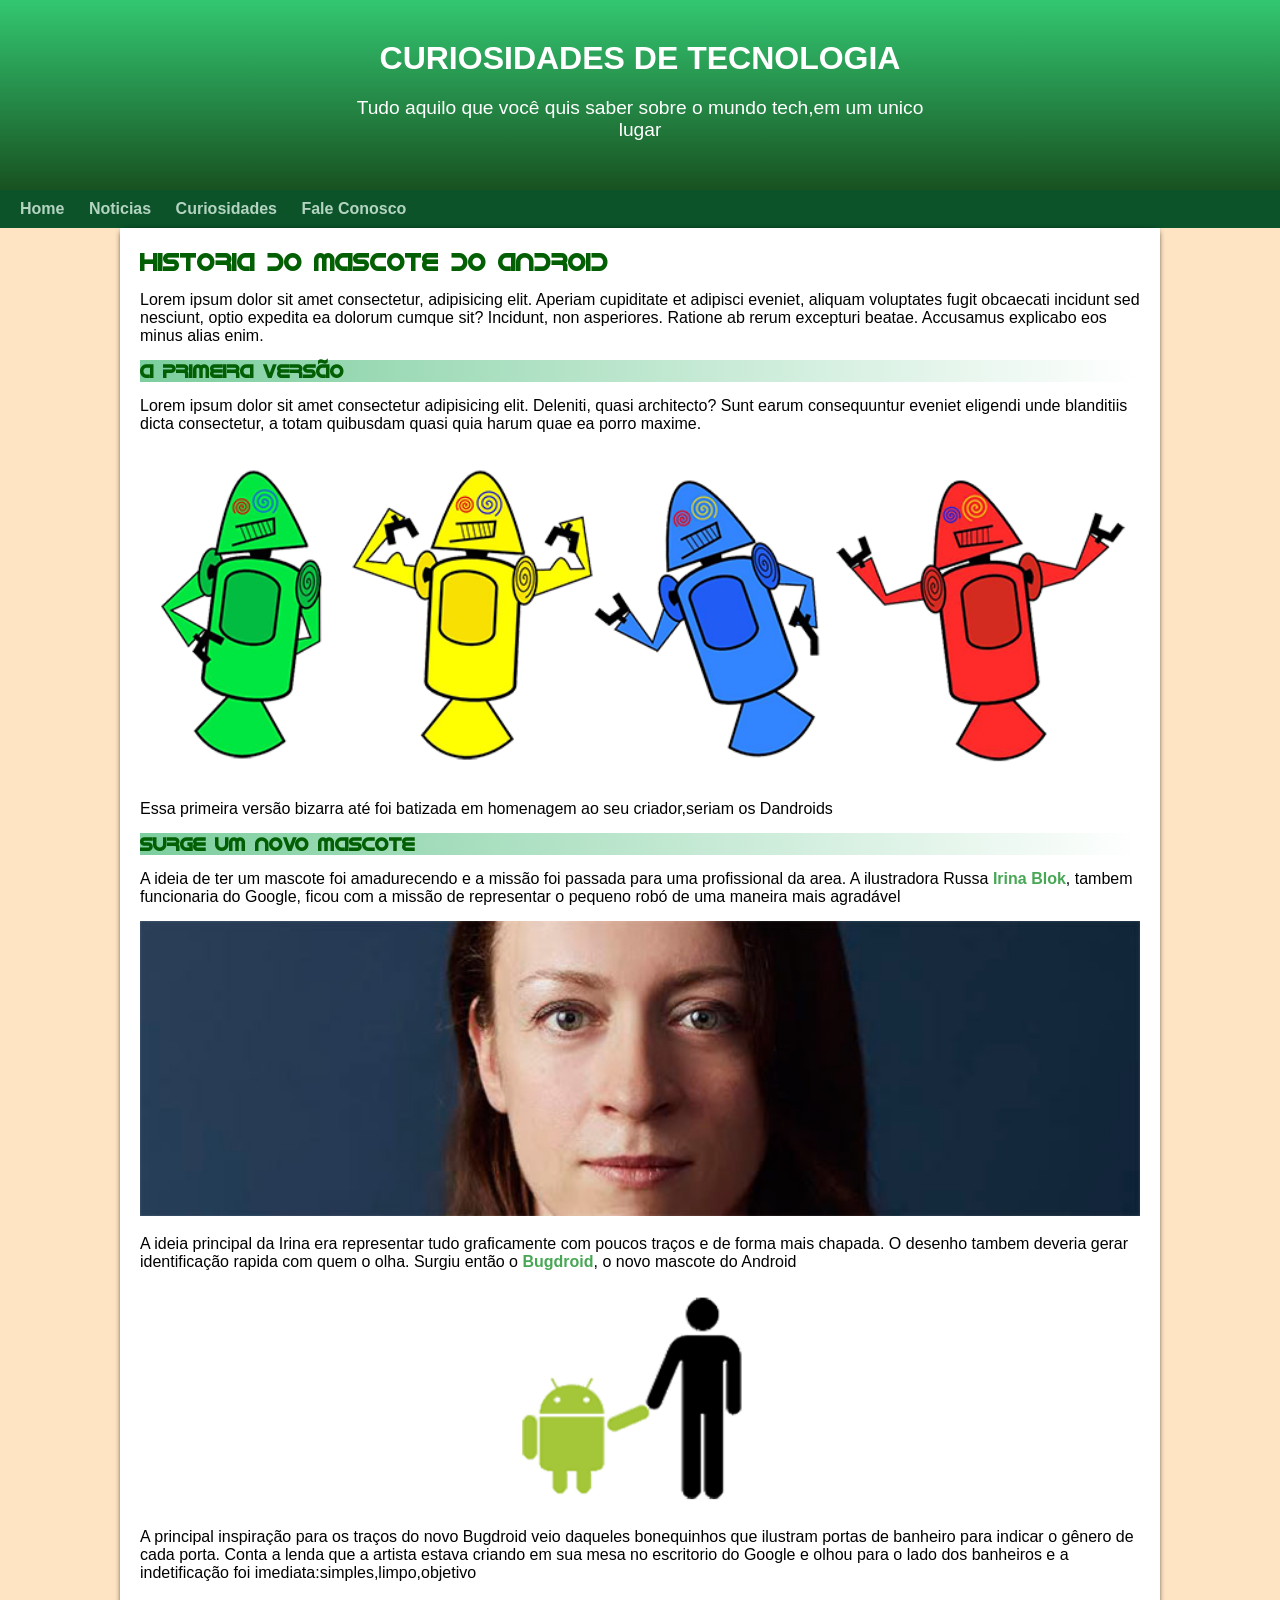
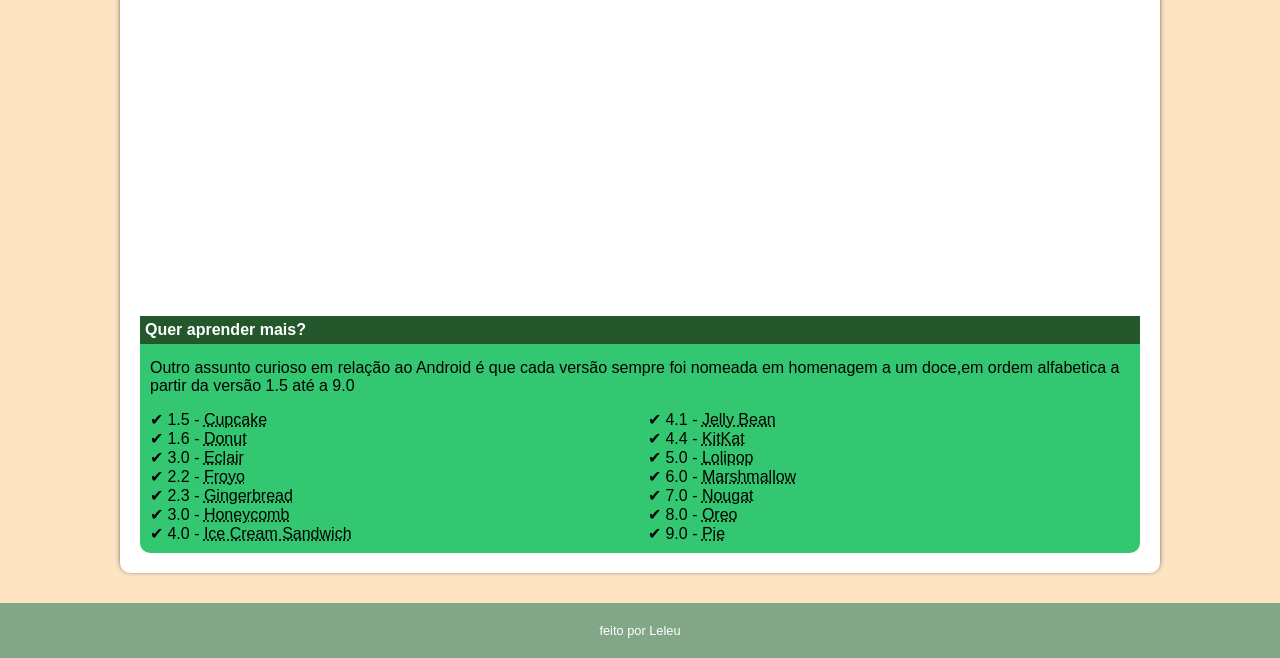
==== Exercicios/Desafio16/index.html @ eb23d0cc "alterei o nome" ====
<!DOCTYPE html>
<html lang="pt-br">
<head>
    <link rel="shortcut icon" href="imagens/favicon.ico" type="image/x-icon">
    <meta charset="UTF-8">
    <meta http-equiv="X-UA-Compatible" content="IE=edge">
    <meta name="viewport" content="width=device-width, initial-scale=1.0">
    <title>Exercicio 16</title>
    <style>
            @font-face {
                font-family: 'love';
                src: url('idroid.otf') format('opentype');
                
    
            }
            * {
                margin: 0px;
                padding: 0px;
            }

            .fontebizarra{
                font-family: 'love';
                color: rgb(3, 95, 3);
            }

        body {
            font-family: Arial, Helvetica, sans-serif;
            background-color: bisque;
        }

        header {
            background: linear-gradient(#33c771,#185221);
            min-height: 150px;
            box-shadow: black 30px 1px 1px;
            padding-top: 40px;
        }

        header > h1 {
            text-align: center;
            color: white;
            margin-bottom: 20px;
        }

        nav {
            padding: 10px;
            background-color: #0c5329;
            
        }

        header > p {
            text-align: center;
            color: white;
            padding-left: 10px;
            padding-right: 10px;
            max-width: 600px;
            margin: auto;
            font-size: 1.2em;
        }

        nav > a {
            color: #b4d4c2;
            text-decoration: none;
            font-weight: bold;  
            padding: 10px; 
            border-radius: 5px;
            transition-duration: 1s;
        }
        
        nav > a:hover {
            background-color: #33c771;
        }
        main{
            background-color: white;
            margin:auto;
            padding: 20px;
            margin-bottom: 30px;
            border-bottom-left-radius: 10px;
            border-bottom-right-radius: 10px;
            box-shadow:2px 0 6px -4px black, -2px 0 6px -4px black;
            min-width: 300px;
            max-width: 1000px;

            
        }
        main img {
            width: 100%;

        }
        main > p > a {
            color: #47a755;
            font-weight: bold;
            text-decoration: none;
        }
        main > h3 {
            background: linear-gradient(to right,#7cce9e,white); 
        }

        aside {
            background-color: #33c771;
            padding: 10px;
            border-radius: 10px;
        }
        aside > h4 {
            background-color: #24582c;
            padding: 5px;
            color: white;
            margin: -10px -10px 0px -10px;
        }

        aside > ul {
                list-style-position: inside;
                columns: 2;
                list-style-type: "\2714";
            }

        footer {
            background-color: #82a787;
            color: white;
            text-align: center;
            font-size: 0.8em;
            padding: 5px;
        }
        footer a {
            color: white;
            font-weight: bolder;
            text-decoration: none;
        }


.pequena {
    max-width: 350px;
    display: block;
    margin: auto;
}
p {
    margin: 15px 0px;
}
        

    </style>
</head>
<header>
    <h1>CURIOSIDADES DE TECNOLOGIA</h1>
    <p>Tudo aquilo que você quis saber sobre o mundo tech,em um unico lugar</p>
</header>
<nav>
    <a href="index.html">Home</a>
    <a href="">Noticias</a>
    <a href="">Curiosidades</a>
    <a href="">Fale Conosco</a>
</nav>
<main>
    <h2 class="fontebizarra">HISTORIA DO MASCOTE DO ANDROID</h1>
    <p>Lorem ipsum dolor sit amet consectetur, adipisicing elit. Aperiam cupiditate et adipisci eveniet, aliquam voluptates fugit obcaecati incidunt sed nesciunt, optio expedita ea dolorum cumque sit? Incidunt, non asperiores. Ratione ab rerum excepturi beatae. Accusamus explicabo eos minus alias enim.</p>

    <h3 class="fontebizarra">A PRIMEIRA VERSÃO</h2>
    <p>Lorem ipsum dolor sit amet consectetur adipisicing elit. Deleniti, quasi architecto? Sunt earum consequuntur eveniet eligendi unde blanditiis dicta consectetur, a totam quibusdam quasi quia harum quae ea porro maxime.</p>
    <picture>
        <source media="(max-width: 670px)" srcset="imagens/dan-droids-pq.png">
    <img src="imagens/dan-droids.png" alt="" class="imacen">
    </picture>
    
    <p>Essa primeira versão bizarra até foi batizada em homenagem ao seu criador,seriam os Dandroids</p>
    <h3 class="fontebizarra">SURGE UM NOVO MASCOTE</h3>
    <p>A ideia de ter um mascote foi amadurecendo e a missão foi passada para uma profissional da area. A ilustradora Russa <a href="">Irina Blok</a>, tambem funcionaria do Google, ficou com a missão de representar o pequeno robó de uma maneira mais agradável</p>
    <picture>
        <source media="(max-width: 670px)" srcset="imagens/irina-blok-pq.jpg">
    <img src="imagens/irina-blok.jpg" alt="">
    </picture>
    <p>A ideia principal da Irina era representar tudo graficamente com poucos traços e de forma mais chapada. O desenho tambem deveria gerar identificação rapida com quem o olha. Surgiu então o <a href="">Bugdroid</a>, o novo mascote do Android</p>
    <img src="imagens/bugdroid.png" alt="" class="pequena">
    <p>A principal inspiração para os traços do novo Bugdroid veio daqueles bonequinhos que ilustram portas de banheiro para indicar o gênero de cada porta. Conta a lenda que a artista estava criando em sua mesa no escritorio do Google e olhou para o lado dos banheiros e a indetificação foi imediata:simples,limpo,objetivo</p>
    
    <iframe width="560" height="315" src="https://www.youtube.com/embed/n5WND12zkeE" title="YouTube video player" frameborder="0" allow="accelerometer; autoplay; clipboard-write; encrypted-media; gyroscope; picture-in-picture; web-share" allowfullscreen></iframe>
    <aside><h4>Quer aprender mais?</h4>
    <p>Outro assunto curioso em relação ao Android é que cada versão sempre foi nomeada em homenagem a um doce,em ordem alfabetica a partir da versão 1.5 até a 9.0</p>
    <ul>
    
        <li>
            1.5 - <abbr title="Bolo de copo"> Cupcake</abbr>
        </li>

        <li>
            1.6 - <abbr title="Rosquinha"> Donut</abbr>
        </li>

        <li>
            3.0 - <abbr title="Bomba"> Eclair</abbr>
        </li>

        <li>
            2.2 - <abbr title="Iorgute Congelado"> Froyo</abbr>
        </li>

        <li>
            2.3 - <abbr title="Biscoito de gengibre"> Gingerbread</abbr>
        </li>

        <li>
            3.0 - <abbr title="Favo de mel"> Honeycomb</abbr>
        </li>

        <li>
            4.0 - <abbr title="Sanduiche de Sorvete"> Ice Cream Sandwich</abbr>
        </li>

        <li>
            4.1 - <abbr title="Jujuba"> Jelly Bean</abbr>
        </li>

        <li>
            4.4 - <abbr title="Kitkat"> KitKat</abbr>
        </li>

        <li>
            5.0 - <abbr title="Pirulito"> Lolipop</abbr>
        </li>

        <li>
            6.0 - <abbr title="Marshmallow"> Marshmallow</abbr>
        </li>

        <li>
            7.0 - <abbr title="Torrone"> Nougat</abbr>
        </li>

        <li>
            8.0 - <abbr title="Oreo"> Oreo</abbr>
        </li>

        <li>
            9.0 - <abbr title="Torta"> Pie</abbr>
        </li>

    </ul>
  </aside>

</main>
<footer>
    <p>feito por Leleu</p>

</footer>
<body>
    
</body>
</html>
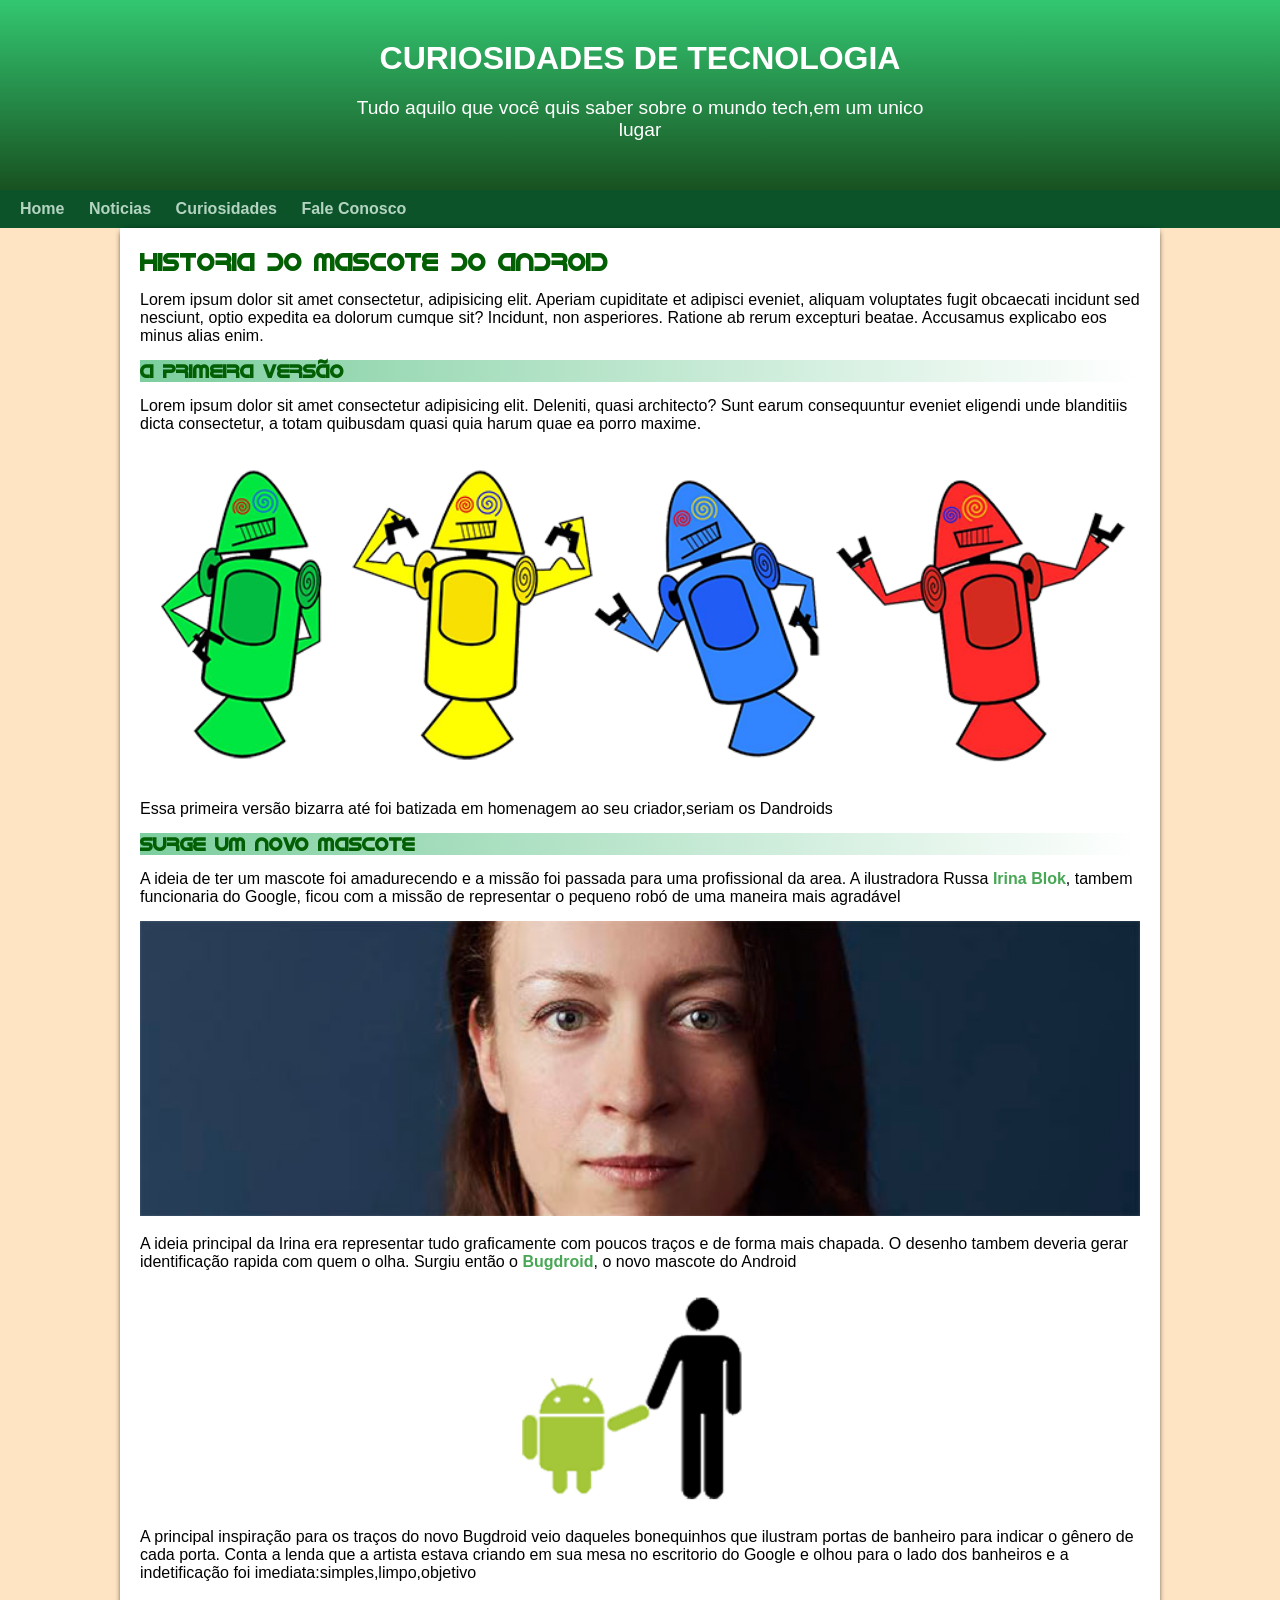
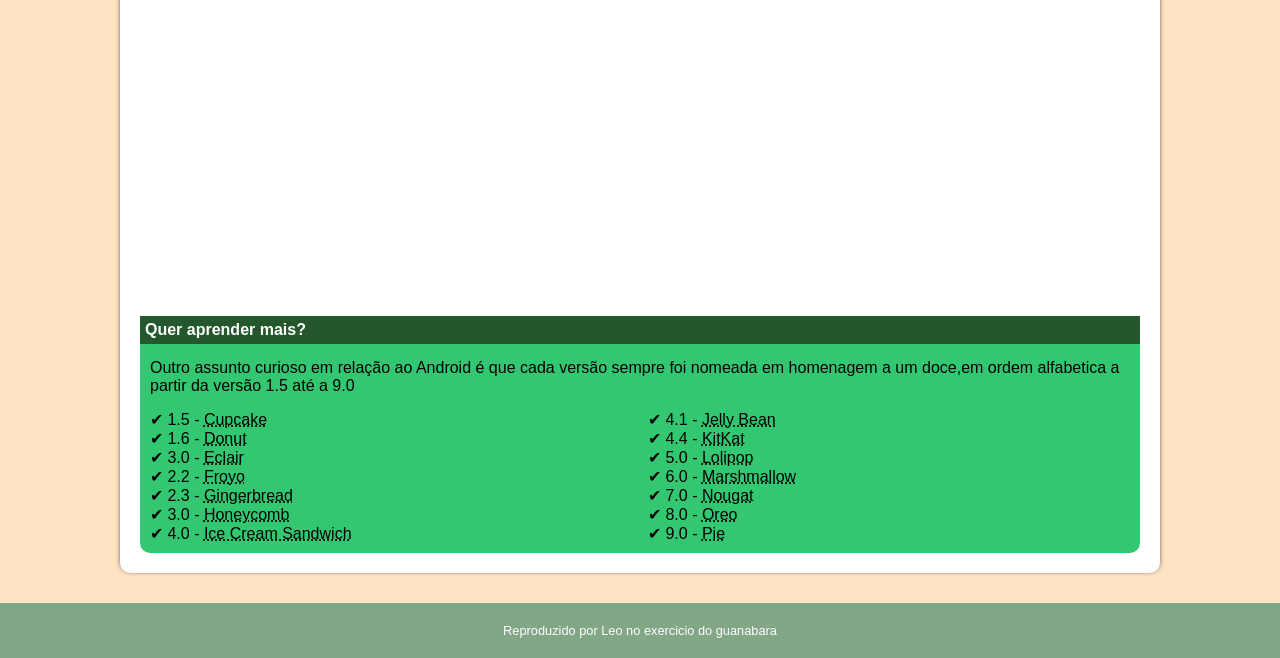
==== commit fb7d72c5: "Update index.html" ====
--- a/Exercicios/Desafio16/index.html
+++ b/Exercicios/Desafio16/index.html
@@ -237,7 +237,7 @@
 
 </main>
 <footer>
-    <p>feito por Leleu</p>
+    <p>Reproduzido por Leo no exercicio do guanabara</p>
 
 </footer>
 <body>
